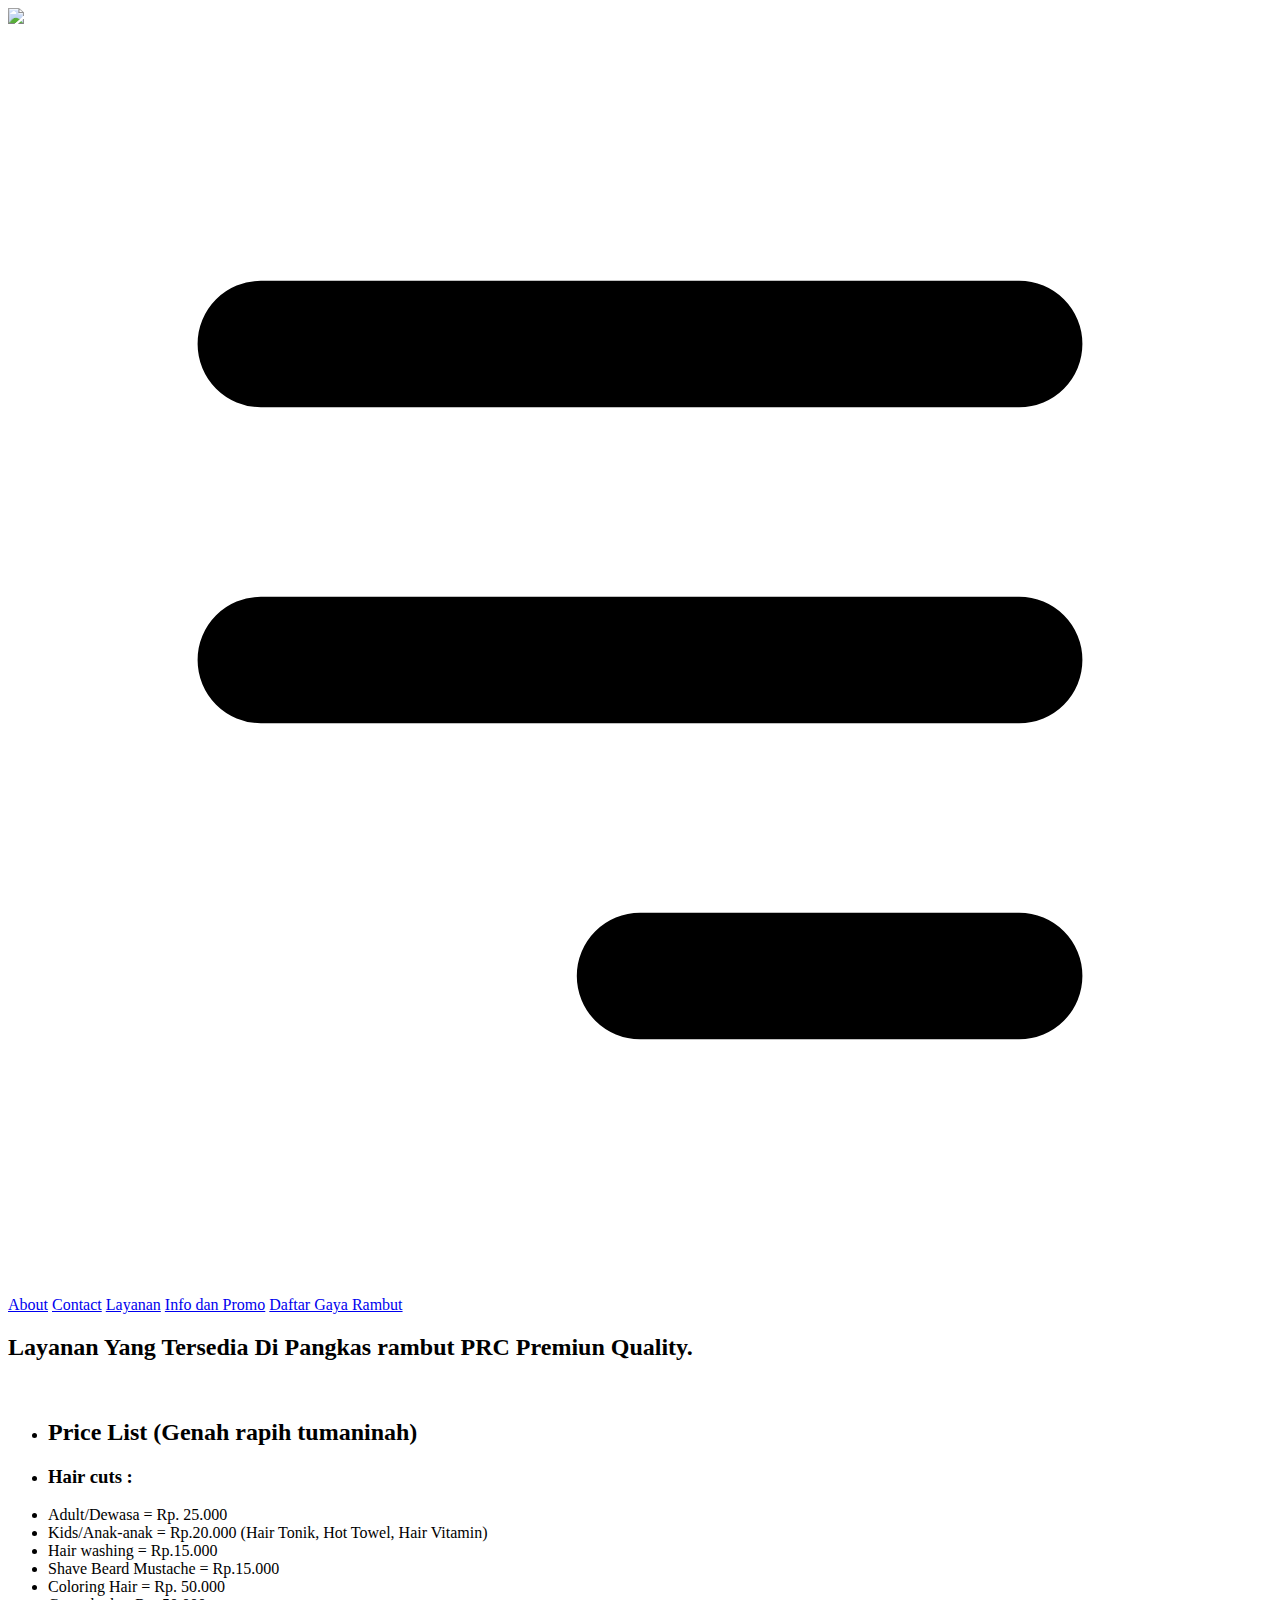
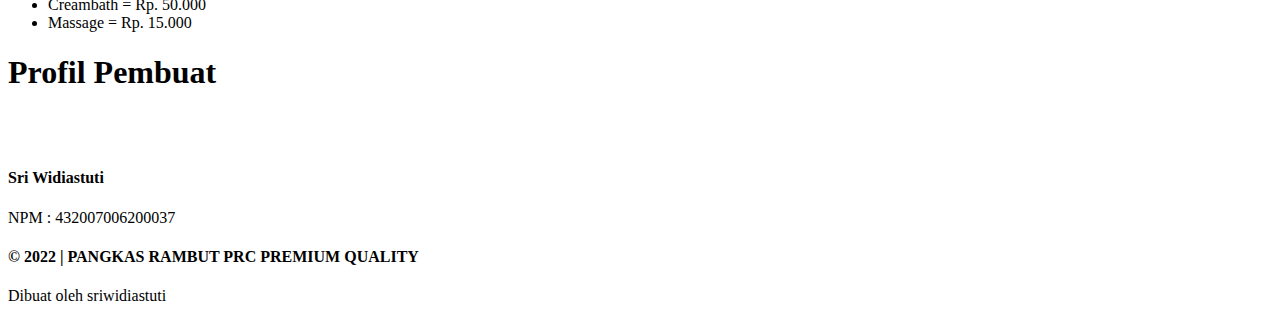
==== layanan.html @ 738c7798 "Update layanan.html" ====
<!DOCTYPE html>
<html lang="en">
  <head>
    <meta charset="UTF-8" />
    <meta name="viewport" content="width=device-width, initial-scale=1.0" />
    <title>Pangkas rambut PRC Premiun Quality.</title>
    <link rel="stylesheet" href="style.css" />
  </head>
  <body>
    <div class="wrapper-sriwidiastuti">
      <nav class="nav-sriwidiastuti">
        <div class="brand">
          <a href="index.html"><img src="Logo pangkas.png" width="60px" /></a>
        </div>
        <svg class="burger" fill="currentColor" viewBox="0 0 20 20" xmlns="http://www.w3.org/2000/svg">
          <path fill-rule="evenodd" d="M3 5a1 1 0 011-1h12a1 1 0 110 2H4a1 1 0 01-1-1zM3 10a1 1 0 011-1h12a1 1 0 110 2H4a1 1 0 01-1-1zM9 15a1 1 0 011-1h6a1 1 0 110 2h-6a1 1 0 01-1-1z" clip-rule="evenodd"></path>
        </svg>
        <div class="menu">
          <a href="about.html">About</a>
          <a href="kontak.html">Contact</a>
          <a href="layanan.html">Layanan</a>
          <a href="page02.html">Info dan Promo</a>
          <a href="page03.html">Daftar Gaya Rambut</a>
        </div>
      </nav>

      <main class="content">
        <div class="konten-sri">
          <h2>Layanan Yang Tersedia Di Pangkas rambut PRC Premiun Quality.</h2>
          <br />
          <ul>
            <li><h2>Price List (Genah rapih tumaninah)</h2></li>
            <li><h3>Hair cuts :</h3></li>
            <li>Adult/Dewasa = Rp. 25.000</li>
            <li>Kids/Anak-anak = Rp.20.000 (Hair Tonik, Hot Towel, Hair Vitamin)</li>

            <li>Hair washing = Rp.15.000</li>
            <li>Shave Beard Mustache = Rp.15.000</li>
            <li>Coloring Hair = Rp. 50.000</li>
            <li>Creambath = Rp. 50.000</li>
            <li>Massage = Rp. 15.000</li>
          </ul>
        </div>
      </main>

      <section class="sisi-sriwidiastuti">
        <div class="sisi-sriwidiastuti-area">
          <div class="about-sriwidiastuti">
            <h1>Profil Pembuat</h1>
            <br />
            <img src="./img/profile.jpeg" alt="" />
            <h4>Sri Widiastuti</h4>
            <span>NPM : 432007006200037</span>
          </div>
        </div>
      </section>

      <footer>
        <h4>&copy; 2022 | PANGKAS RAMBUT PRC PREMIUM QUALITY</h4>
        <span>Dibuat oleh sriwidiastuti</span>
      </footer>
    </div>

    <script src="main.js"></script>
  </body>
</html>
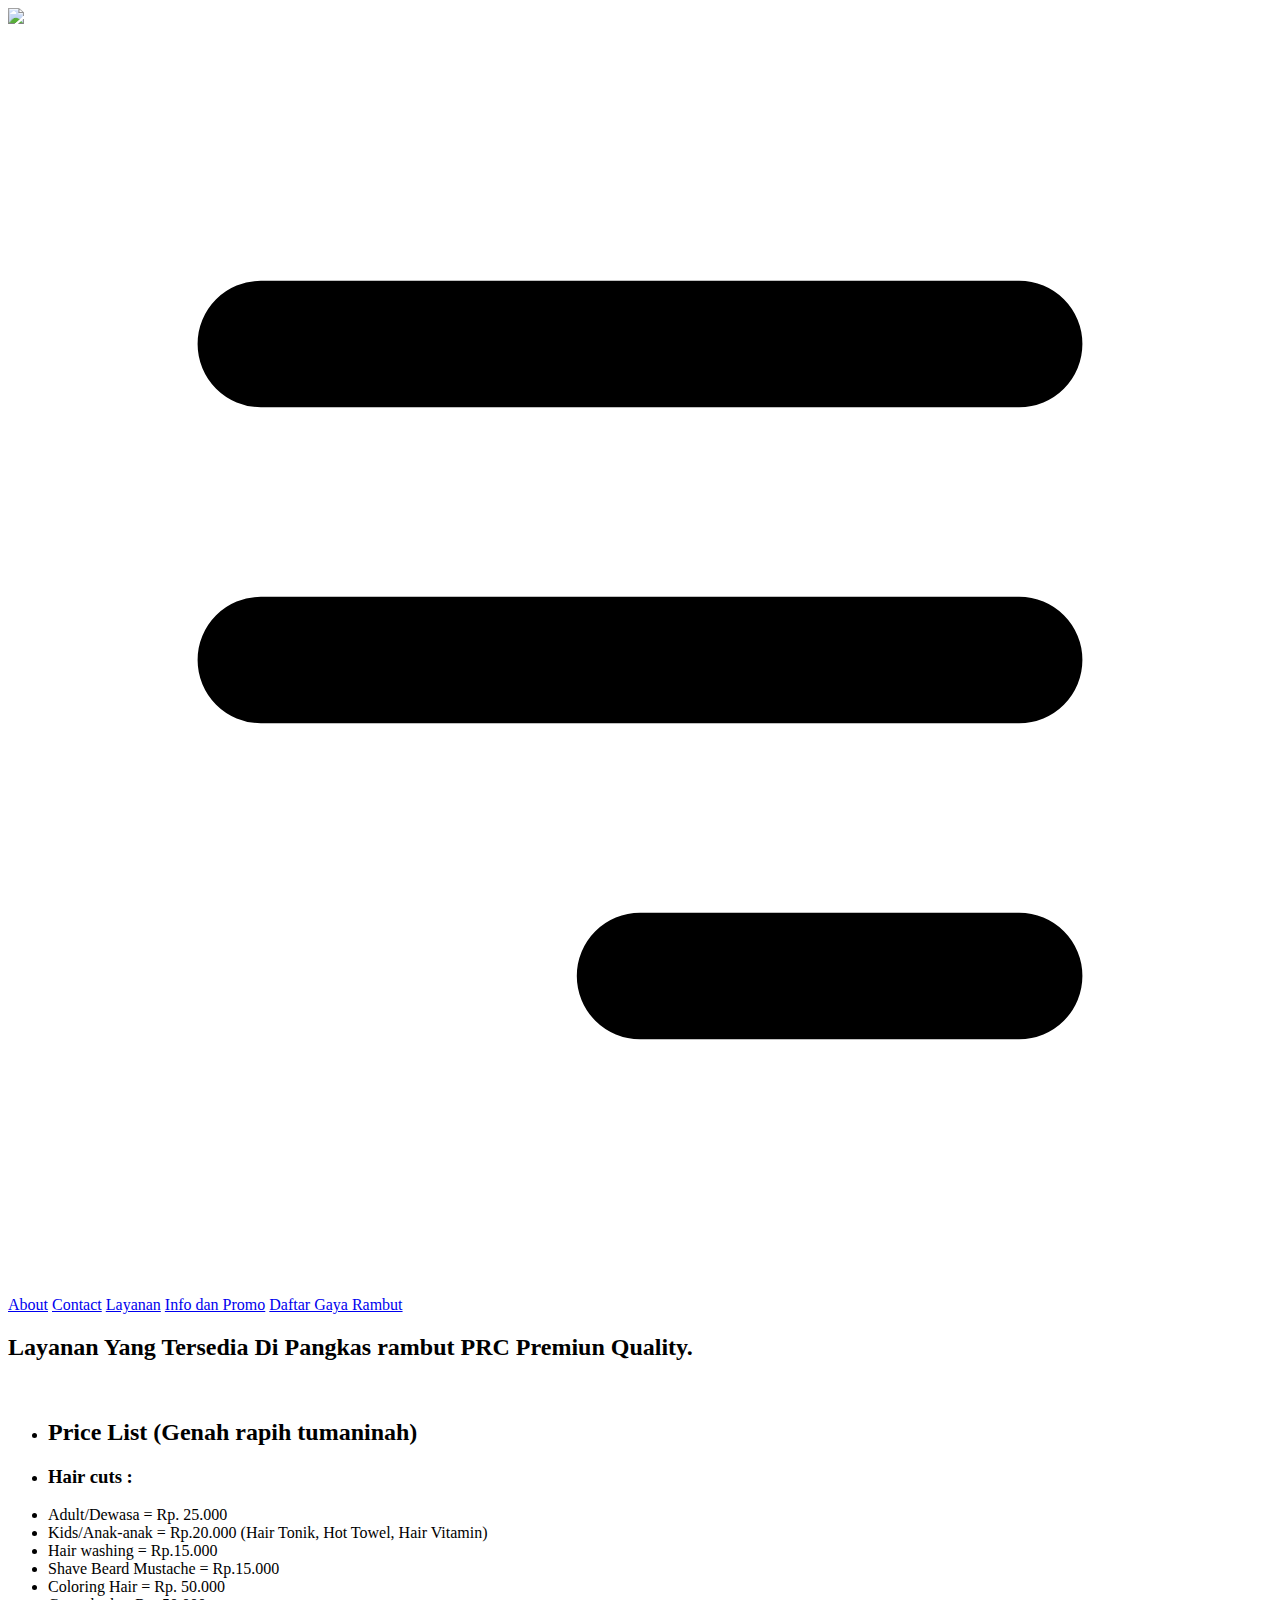
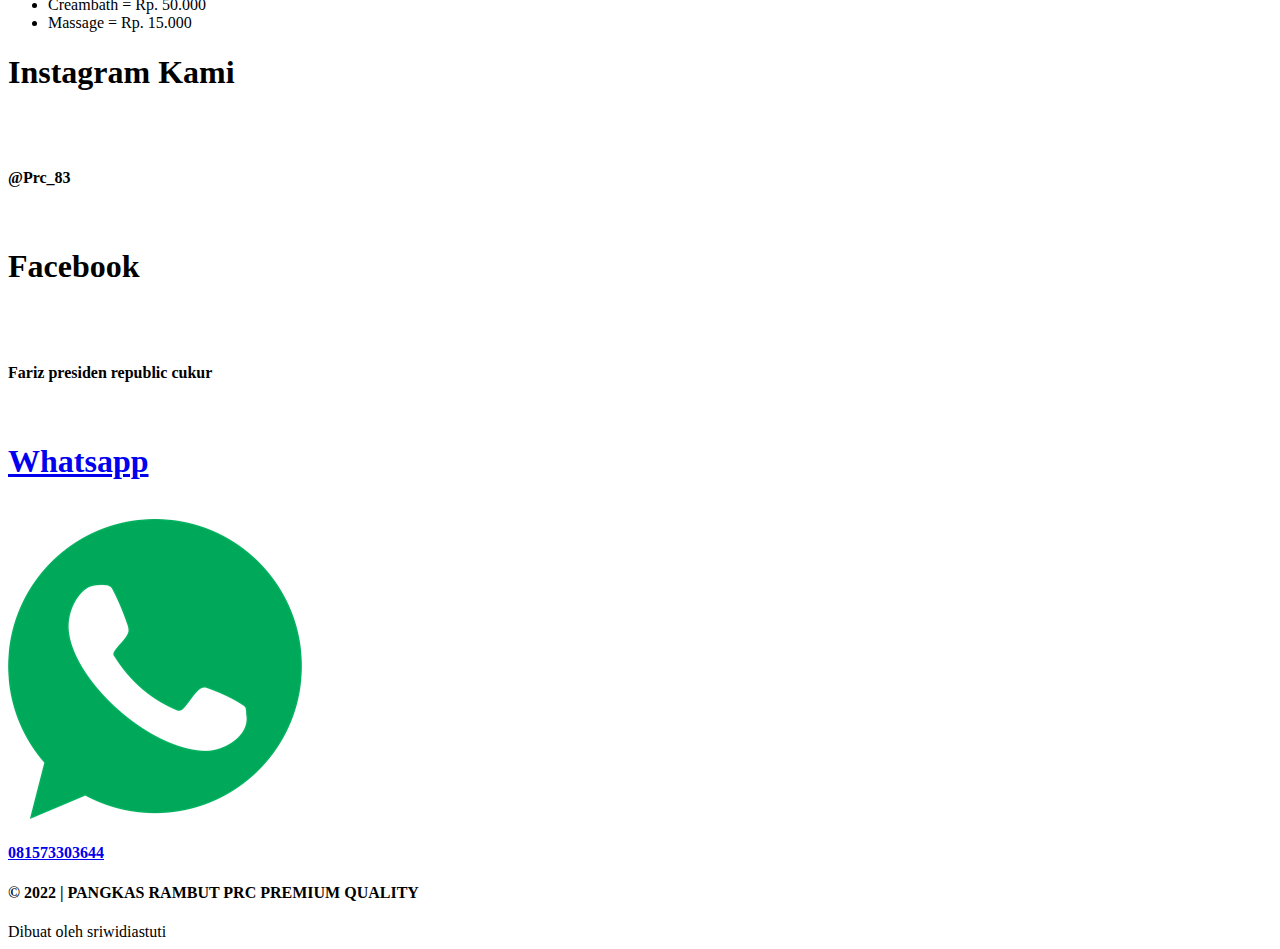
==== commit f28cc82f: "Update layanan.html" ====
--- a/layanan.html
+++ b/layanan.html
@@ -44,15 +44,31 @@
       </main>
 
       <section class="sisi-sriwidiastuti">
-        <div class="sisi-sriwidiastuti-area">
+         <div class="sisi-sriwidiastuti-area">
           <div class="about-sriwidiastuti">
-            <h1>Profil Pembuat</h1>
-            <br />
-            <img src="./img/profile.jpeg" alt="" />
-            <h4>Sri Widiastuti</h4>
-            <span>NPM : 432007006200037</span>
+            <h1>Instagram Kami</h1><br />
+            <img src="./instagram.webp" alt="" />
+            <h4>@Prc_83</h4>
+            </div>
+          </div>
+          <br />
+           <div class="sisi-sriwidiastuti-area">
+          <div class="about-sriwidiastuti">
+            <h1>Facebook</h1><br />
+            <img src="./facebook.webp" alt="" />
+            <h4>Fariz presiden republic cukur</h4>
+            
           </div>
         </div>
+		<br />
+           <a href="https://wa.me/081573303644"><div class="sisi-sriwidiastuti-area">
+          <div class="about-sriwidiastuti">
+            <h1>Whatsapp</h1><br />
+            <img src="./wa.png" alt="" />
+            <h4>081573303644</h4>
+            
+          </div>
+        </div></a>
       </section>
 
       <footer>
